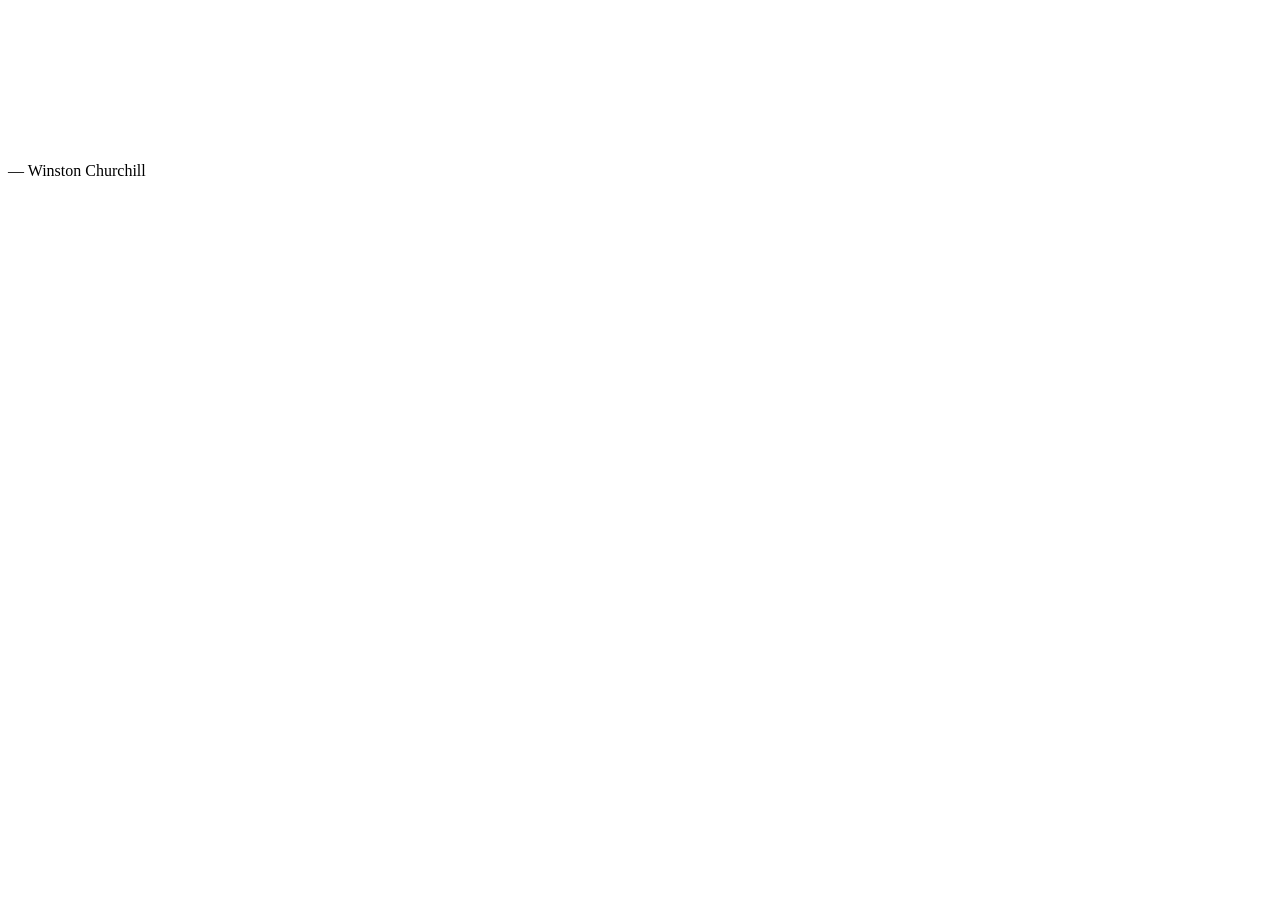
==== Starlightwishes/index.html @ 7d78b168 "Create index.html" ====
<!DOCTYPE html>
<html lang="en">
<head>
  <meta charset="UTF-8" />
  <title>Starlight Wishes</title>
  <link rel="stylesheet" href="style.css" />
</head>
<body>
  <canvas id="sky"></canvas>
  <div id="message-container">
    <div id="message"></div>
    <div id="author">— Winston Churchill</div>
  </div>
  <script src="script.js"></script>
</body>
</html>
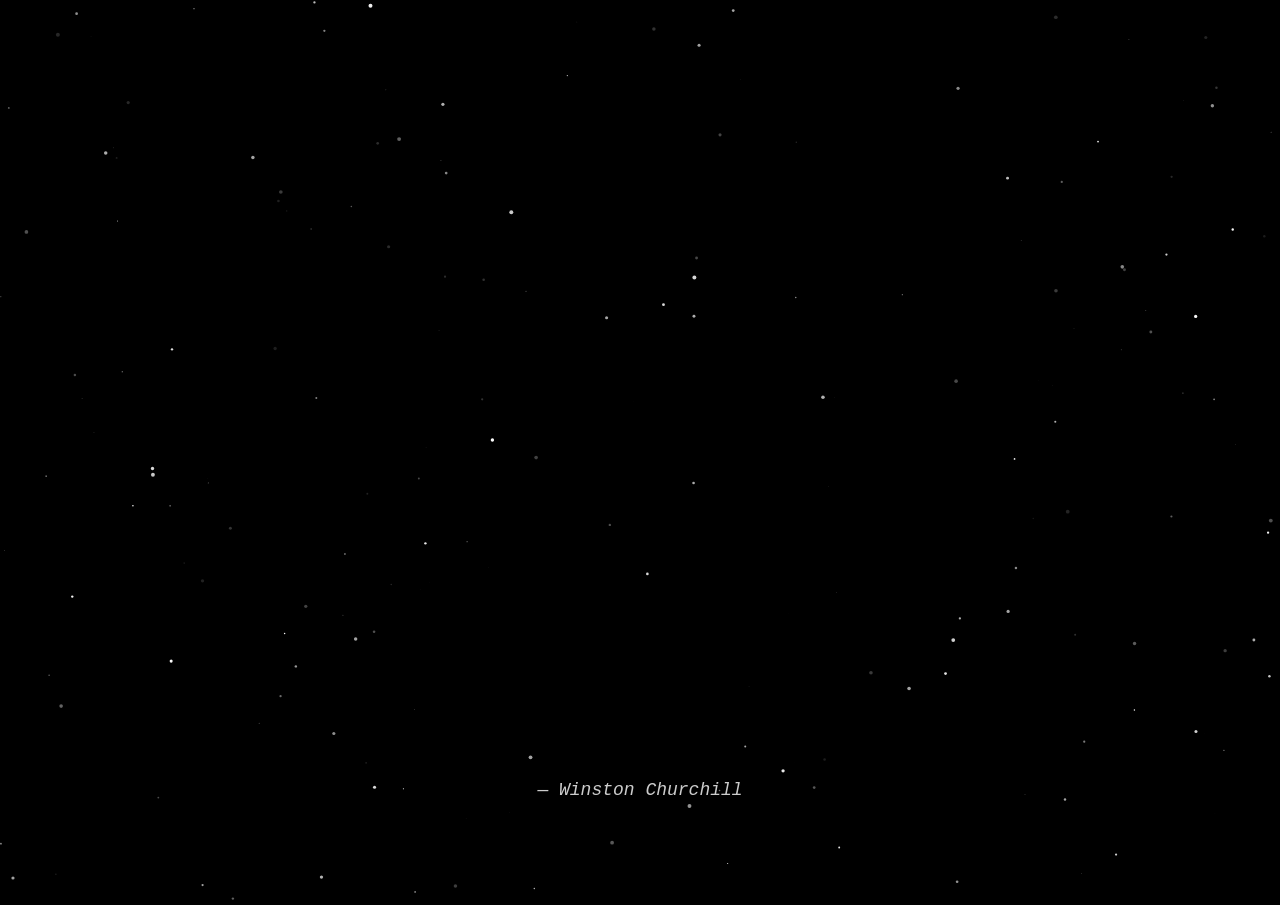
==== commit 19f10e3e: "Add files via upload" ====
--- a/Starlightwishes/index.html
+++ b/Starlightwishes/index.html
@@ -1,16 +1,16 @@
-<!DOCTYPE html>
-<html lang="en">
-<head>
-  <meta charset="UTF-8" />
-  <title>Starlight Wishes</title>
-  <link rel="stylesheet" href="style.css" />
-</head>
-<body>
-  <canvas id="sky"></canvas>
-  <div id="message-container">
-    <div id="message"></div>
-    <div id="author">— Winston Churchill</div>
-  </div>
-  <script src="script.js"></script>
-</body>
-</html>
+<!DOCTYPE html>
+<html lang="en">
+<head>
+  <meta charset="UTF-8" />
+  <title>Starlight Wishes</title>
+  <link rel="stylesheet" href="style.css" />
+</head>
+<body>
+  <canvas id="sky"></canvas>
+  <div id="message-container">
+    <div id="message"></div>
+    <div id="author">— Winston Churchill</div>
+  </div>
+  <script src="script.js"></script>
+</body>
+</html>
--- a/Starlightwishes/style.css
+++ b/Starlightwishes/style.css
@@ -0,0 +1,28 @@
+body, html {
+    margin: 0;
+    padding: 0;
+    overflow: hidden;
+    background: black;
+    font-family: 'Courier New', Courier, monospace;
+    color: white;
+  }
+  
+  #message-container {
+    position: absolute;
+    bottom: 100px;
+    width: 100%;
+    text-align: center;
+  }
+  
+  #message {
+    font-size: 24px;
+    text-shadow: 0 0 10px white;
+  }
+  
+  #author {
+    font-size: 18px;
+    color: #cccccc;
+    margin-top: 10px;
+    font-style: italic;
+  }
+  
